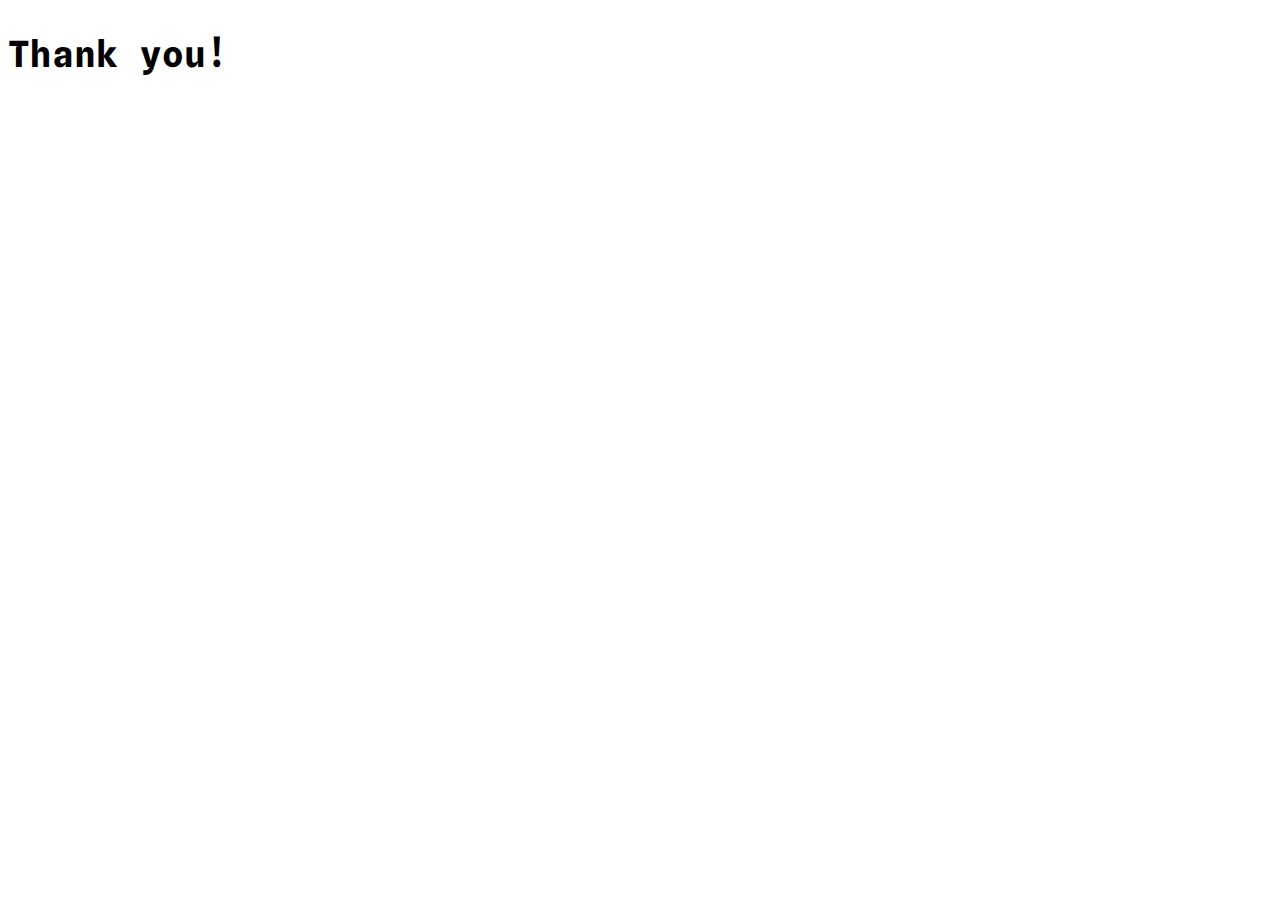
==== thankyou.html @ 186cf58a "added function for form" ====
<!DOCTYPE html>
<html lang="fr">
<head>
    <meta charset="UTF-8">
    <meta http-equiv="X-UA-Compatible" content="IE=edge">
    <meta name="viewport" content="width=device-width, initial-scale=1.0">
    <link href="https://cdn.jsdelivr.net/npm/bootstrap@5.1.3/dist/css/bootstrap.min.css" rel="stylesheet" integrity="sha384-1BmE4kWBq78iYhFldvKuhfTAU6auU8tT94WrHftjDbrCEXSU1oBoqyl2QvZ6jIW3" crossorigin="anonymous">
    <link rel="stylesheet" href="css/main.css">
    <link rel="stylesheet" href="js/bootstrap.js">
    <link rel="stylesheet" href="https://cdn.jsdelivr.net/npm/bootstrap-icons@1.8.1/font/bootstrap-icons.css">
    <link rel="preconnect" href="https://fonts.googleapis.com">
    <link rel="preconnect" href="https://fonts.gstatic.com" crossorigin>
    <link rel="preconnect" href="https://fonts.googleapis.com">
    <link rel="preconnect" href="https://fonts.gstatic.com" crossorigin>
    <link rel="preconnect" href="https://fonts.googleapis.com">
    <link href="https://fonts.googleapis.com/css2?family=Nunito:wght@700&display=swap" rel="stylesheet">
    <link href="https://fonts.googleapis.com/css2?family=Spline+Sans+Mono:wght@600&display=swap" rel="stylesheet">

    <title>Thank you page</title>
    
  </head>
  <body>
 <h1>Thank you!</h1>
      
  </body>
  </html>
---- css/main.css ----
html, body {
  max-width: 100%;
  overflow-x: hidden;
  font-size: 18px;
}



  strong, 
  a,
  h1,
  h2,
  h4,
  p,
  li
   {
    font-family: 'Spline Sans Mono', monospace;

  }

  h2 {
    text-align: center;
  }


    .cc-navbar {
      background-color: rgba(0, 0, 0, 0.55);
  }


  @media (min-width: 1200px) { 
    
  
   
 
}
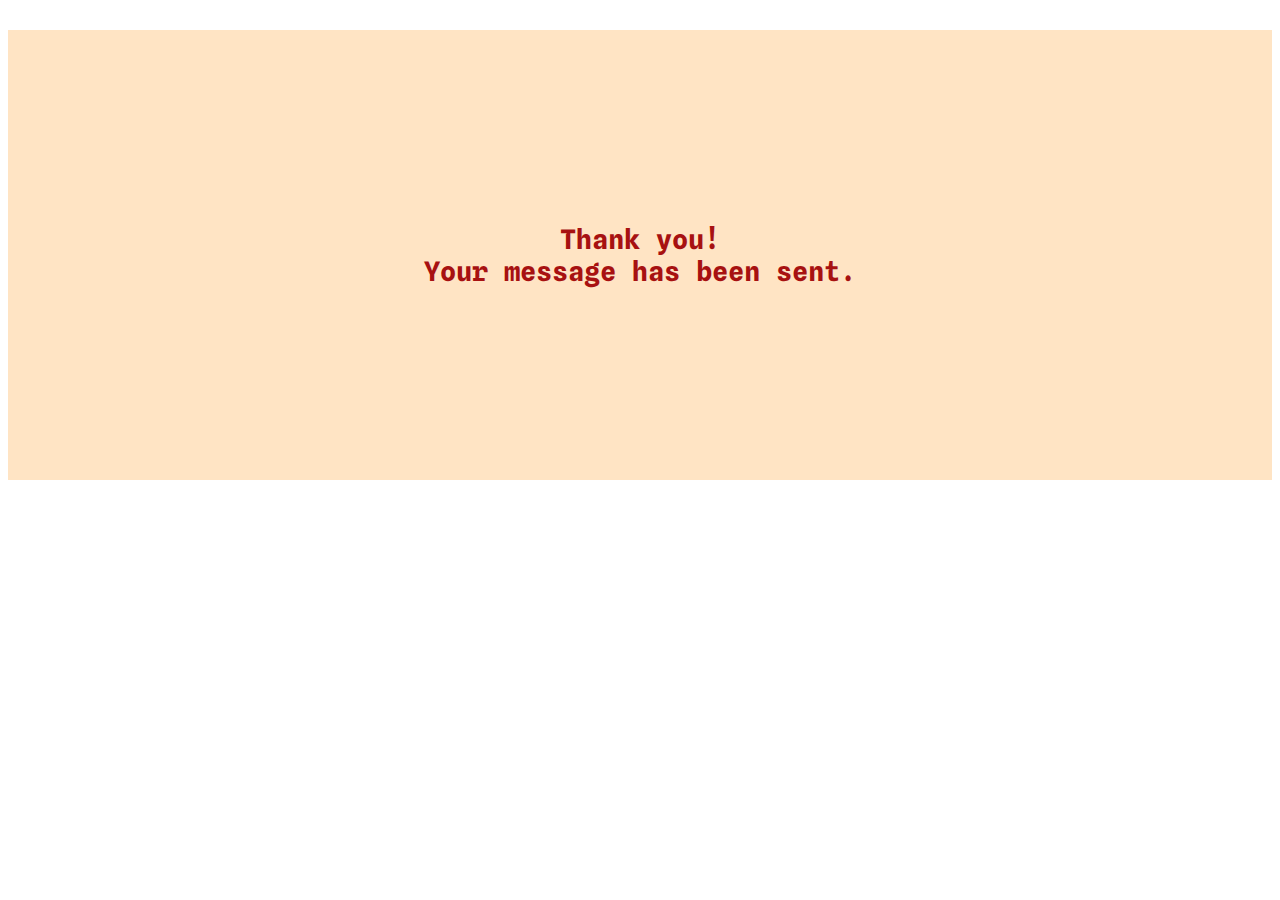
==== commit 42a59b3d: "added style for thank you pages" ====
--- a/thankyou.html
+++ b/thankyou.html
@@ -20,7 +20,8 @@
     
   </head>
   <body>
- <h1>Thank you!</h1>
-      
+    <div class="container cc-thank-you">
+ <h2 class="thank-you">Thank you!<br>Your message has been sent.</h2>
+      </div>
   </body>
   </html>--- a/css/main.css
+++ b/css/main.css
@@ -15,9 +15,13 @@
   li
    {
     font-family: 'Spline Sans Mono', monospace;
+  }
+  
+  a {
+     text-decoration: none;
+     color: #fff;
 
   }
-
   h2 {
     text-align: center;
   }
@@ -27,9 +31,38 @@
       background-color: rgba(0, 0, 0, 0.55);
   }
 
+.cc-section-insta {
+  background-color: #38524b;
+}
+
+.nav-link {
+  color: #fff !important;
+}
+
+span {
+  font-size: 8px;
+}
+
+/*Thank you page*/
+.thank-you {
+  display: flex;
+  justify-content: center;
+  align-items: center;
+  text-align: center;
+  height: 50vh;
+  color: rgb(167, 17, 17);
+}
+
+.cc-thank-you {
+  background-color: bisque;
+}
+
 
   @media (min-width: 1200px) { 
     
+    span {
+      font-size: 18px;
+    }
   
    
  
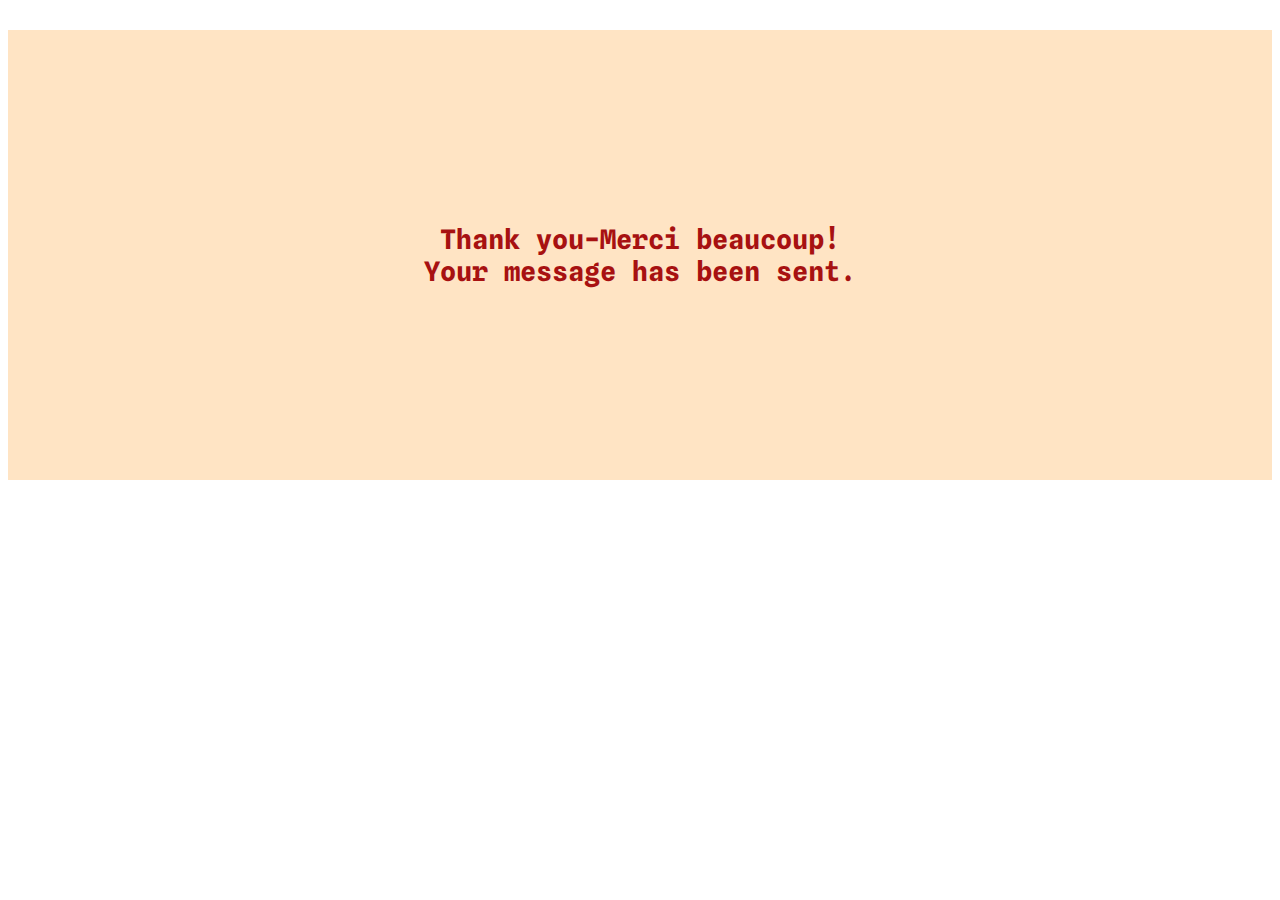
==== commit d0403178: "added in french text" ====
--- a/thankyou.html
+++ b/thankyou.html
@@ -21,7 +21,7 @@
   </head>
   <body>
     <div class="container cc-thank-you">
- <h2 class="thank-you">Thank you!<br>Your message has been sent.</h2>
+ <h2 class="thank-you">Thank you-Merci beaucoup!<br>Your message has been sent.</h2>
       </div>
   </body>
   </html>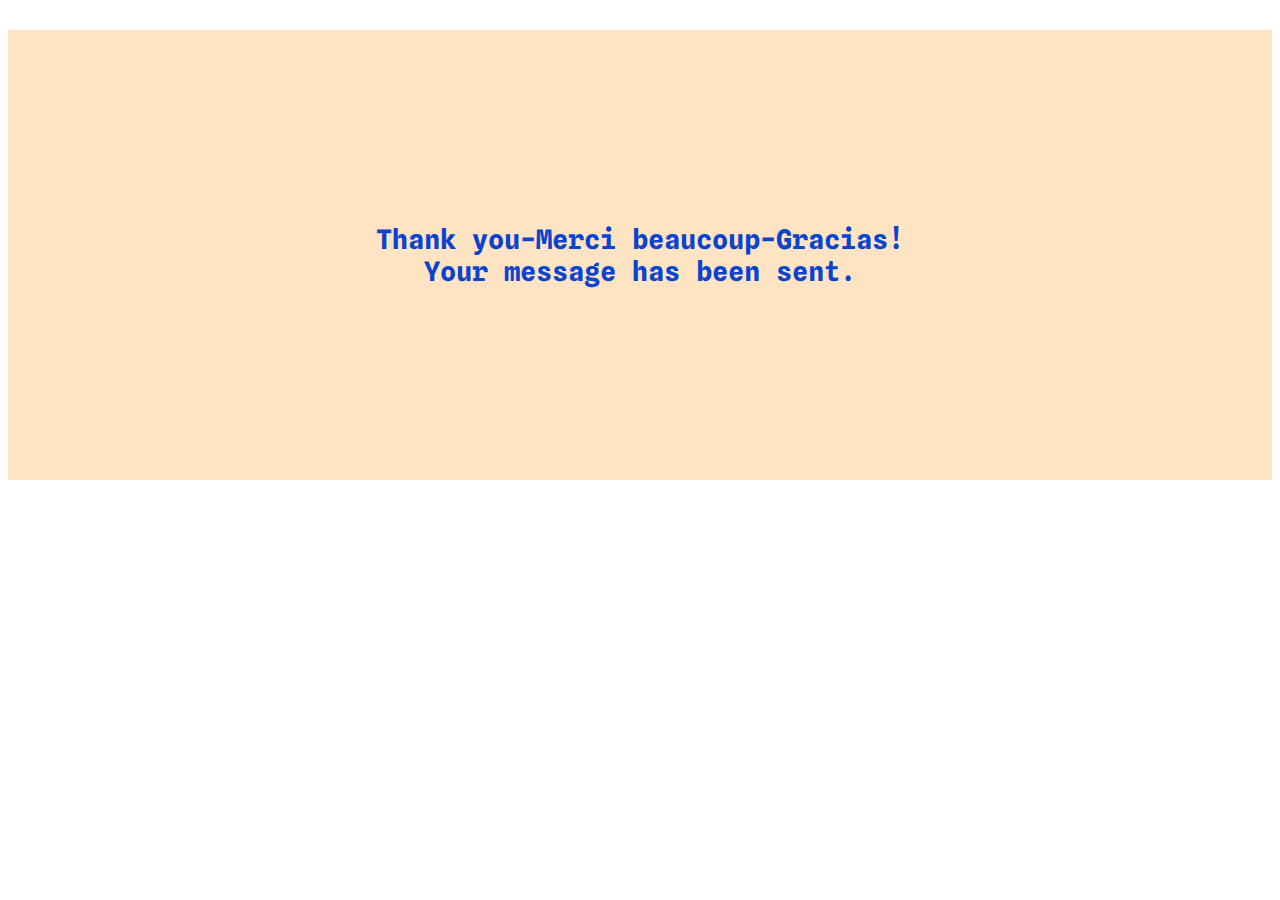
==== commit 38b8febb: "added text" ====
--- a/thankyou.html
+++ b/thankyou.html
@@ -21,7 +21,7 @@
   </head>
   <body>
     <div class="container cc-thank-you">
- <h2 class="thank-you">Thank you-Merci beaucoup!<br>Your message has been sent.</h2>
+ <h2 class="thank-you">Thank you-Merci beaucoup-Gracias</beaucoup-Gracias>!<br>Your message has been sent.</h2>
       </div>
   </body>
   </html>--- a/css/main.css
+++ b/css/main.css
@@ -50,7 +50,7 @@
   align-items: center;
   text-align: center;
   height: 50vh;
-  color: rgb(167, 17, 17);
+  color: rgb(10, 68, 206);
 }
 
 .cc-thank-you {
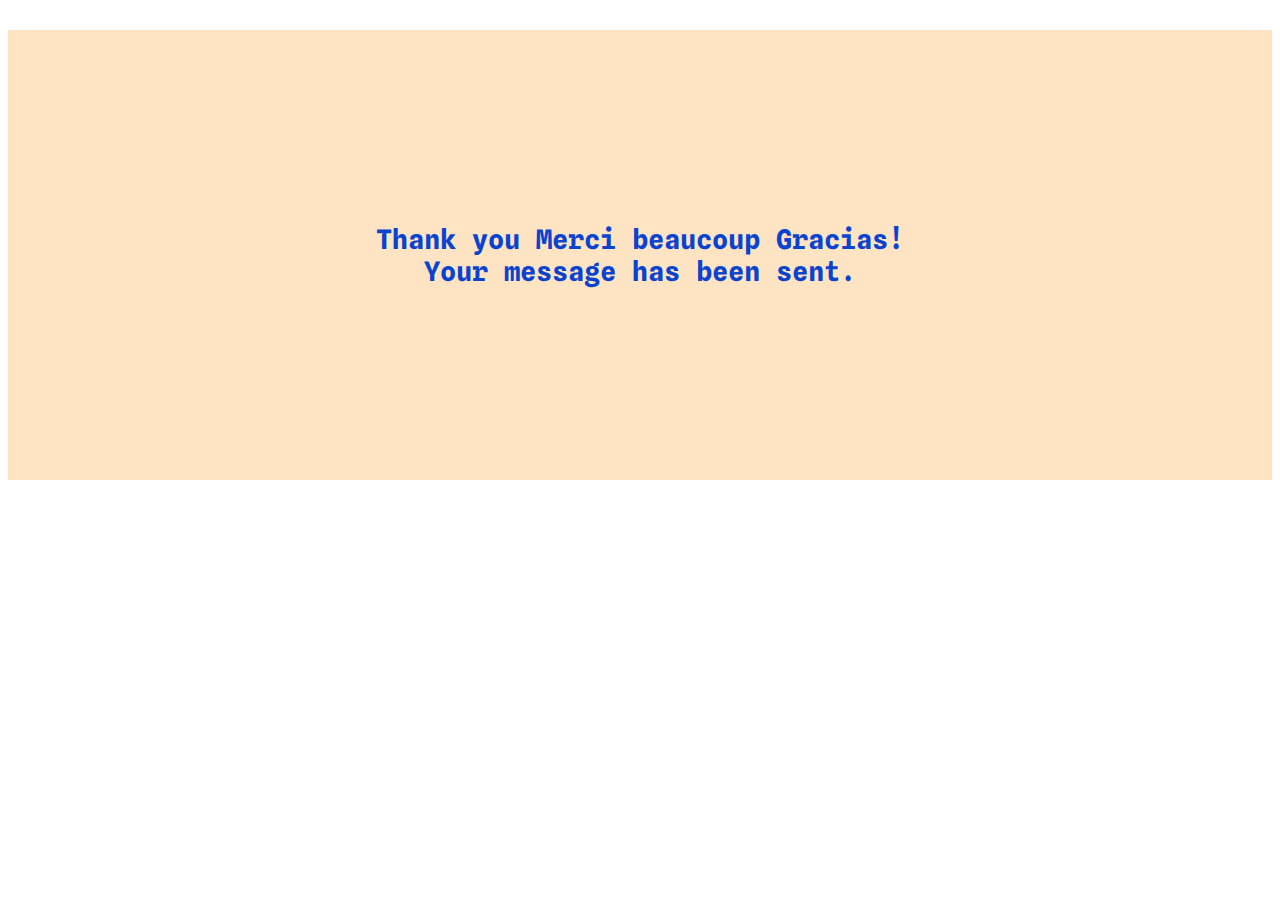
==== commit f91412a0: "test commit" ====
--- a/thankyou.html
+++ b/thankyou.html
@@ -21,7 +21,7 @@
   </head>
   <body>
     <div class="container cc-thank-you">
- <h2 class="thank-you">Thank you-Merci beaucoup-Gracias</beaucoup-Gracias>!<br>Your message has been sent.</h2>
+ <h2 class="thank-you">Thank you Merci beaucoup Gracias</beaucoup-Gracias>!<br>Your message has been sent.</h2>
       </div>
   </body>
   </html>